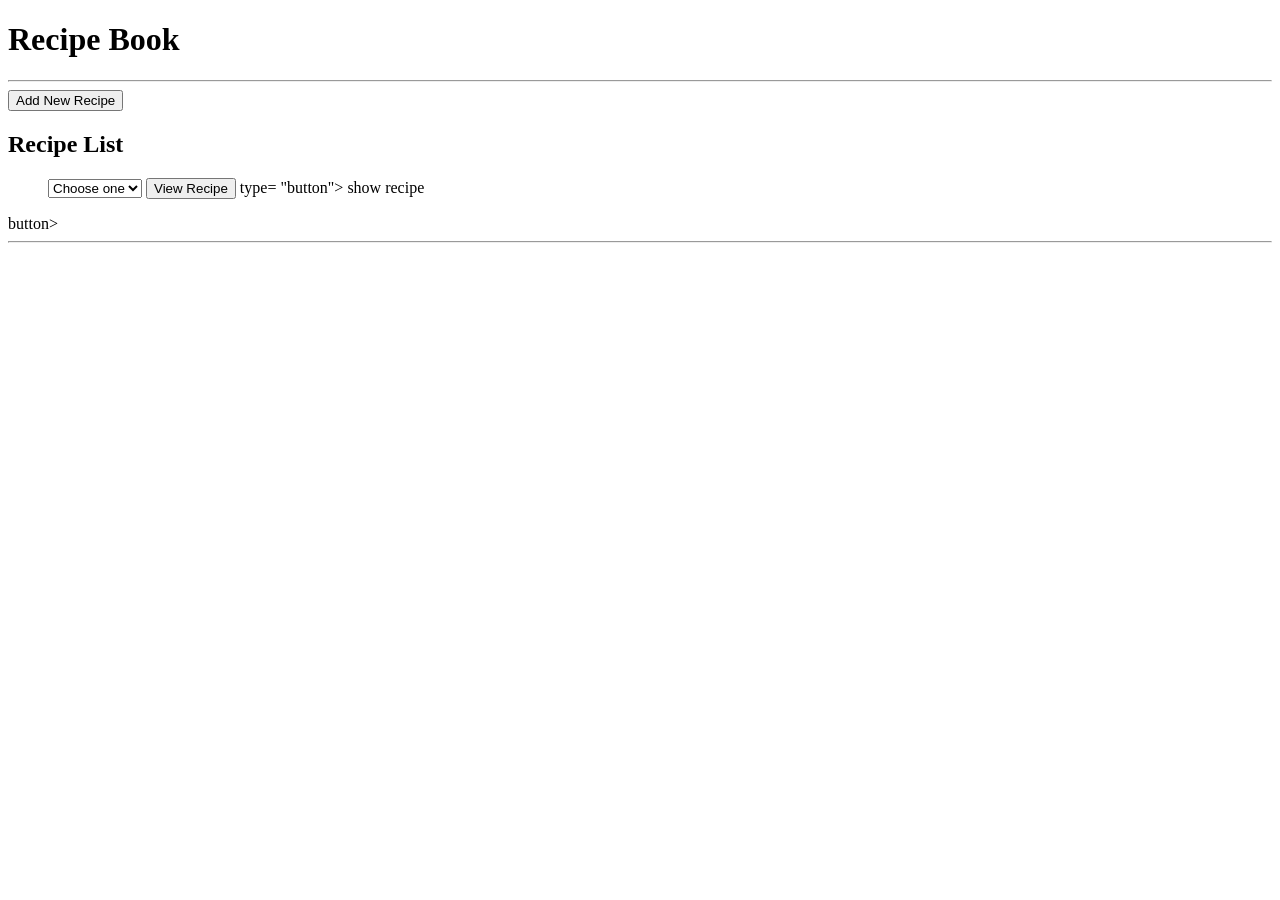
==== index.html @ f4f6f6b8 "Today I worked on the formating of the recipe. I also creted a drop down menu where I can click the " ====
<!DOCTYPE html>
<html lang="en">
<head>
    <meta charset="UTF-8">
    <meta name="viewport" content="width=device-width, initial-scale=1.0">
    <title>Recipe Book Wireframe</title>
</head>
<body>
    <header>
        <h1>Recipe Book</h1>
    </header>
    <hr>
    <main>
        <section  aria-label="add-recipe"></section>
            <button id="add-recipe-btn">Add New Recipe</button>
        </section>
        <section aria-label="recipe-list">
            <h2>Recipe List</h2>
            <ul id="recipe-list">
<select id="recipe-dropdown"> <option
     value="">Choose one</option><option
     value="Goat cheese & Arugula Salad">Salad</option><option
     value="Pasta">Pasta</option><option
     value="Soup">Soup</option><option
     value="Dessert">Dessert</option></select>
     </select>
     <button id="view-recipe-btn">View Recipe</button>
     type= "button"> show recipe</ul>button> 
     <div id = "recipe-details"></div>
     
    </main>
<hr> 
<script src="script.js"></script>
</body>
</html>
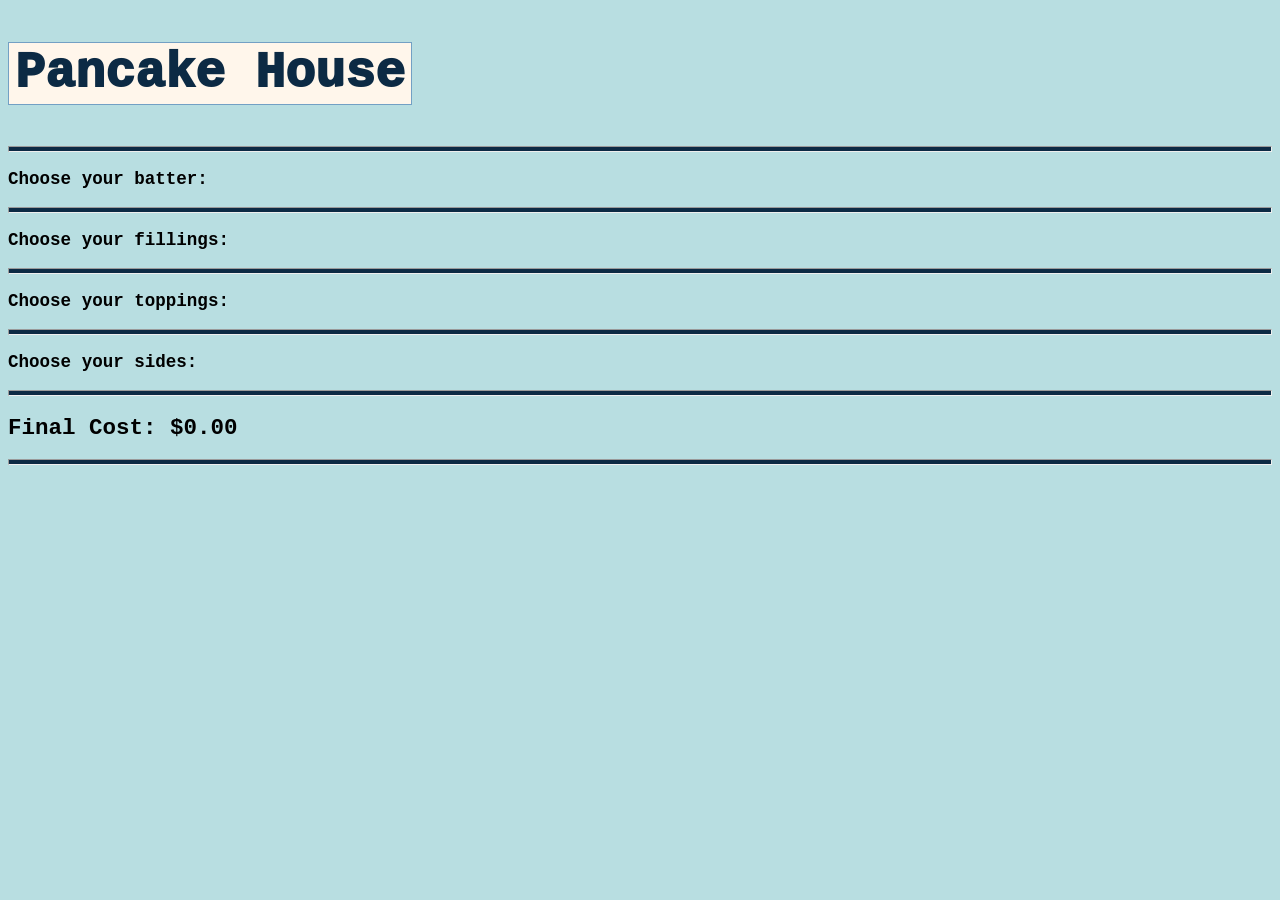
==== commit eab45091: "I edited the CSS and canged the project a little bit. My old was way too complicated and it I was st" ====
--- a/index.html
+++ b/index.html
@@ -5,30 +5,28 @@
     <meta charset="UTF-8">
     <meta name="viewport" content="width=device-width, initial-scale=1.0">
     <title>Recipe Book Wireframe</title>
+    <link rel ="stylesheet" href="styles.css">
 </head>
 <body>
     <header>
-        <h1>Recipe Book</h1>
+        <h1 class="pancake-title">Pancake House</h1>
     </header>
     <hr>
     <main>
-        <section  aria-label="add-recipe"></section>
-            <button id="add-recipe-btn">Add New Recipe</button>
+        <section  aria-label="Choose Batter:"></section>
         </section>
-        <section aria-label="recipe-list">
-            <h2>Recipe List</h2>
-            <ul id="recipe-list">
-<select id="recipe-dropdown"> <option
-     value="">Choose one</option><option
-     value="Goat cheese & Arugula Salad">Salad</option><option
-     value="Pasta">Pasta</option><option
-     value="Soup">Soup</option><option
-     value="Dessert">Dessert</option></select>
-     </select>
-     <button id="view-recipe-btn">View Recipe</button>
-     type= "button"> show recipe</ul>button> 
-     <div id = "recipe-details"></div>
-     
+        <h3>Choose your batter:</h3>
+   <hr>
+   <section aria-label="Choose fillings:"></section>
+   <h3>Choose your fillings:</h3>
+   <hr>
+   <section aria-label="Choose toppings:"></section>
+   <h3>Choose your toppings:</h3>
+   <hr>
+    <section aria-label="Choose sides:"></section>
+    <h3>Choose your sides:</h3>
+<hr>
+    <h2> Final Cost: $<span id="final-cost">0.00</span></h2>
     </main>
 <hr> 
 <script src="script.js"></script>
--- a/styles.css
+++ b/styles.css
@@ -0,0 +1,21 @@
+/* Add Global styles here */
+body {
+	background-color: rgba(115, 190, 196, 0.5);
+	font-family: 'Courier New', Courier, monospace;
+	font-size: 15px;
+}	
+
+.pancake-title {
+	font-weight : 1000;
+	font-size: 50px;
+	background-color: rgb(255, 246, 235);
+	padding: 2px 6px; 
+	color: rgb(12, 42, 68);
+	border: rgb(115, 160, 196) 1px solid;
+	display: inline-block;
+}
+
+hr{ 
+	height: 4px; 
+	background-color: rgb(12, 42, 68); 
+}
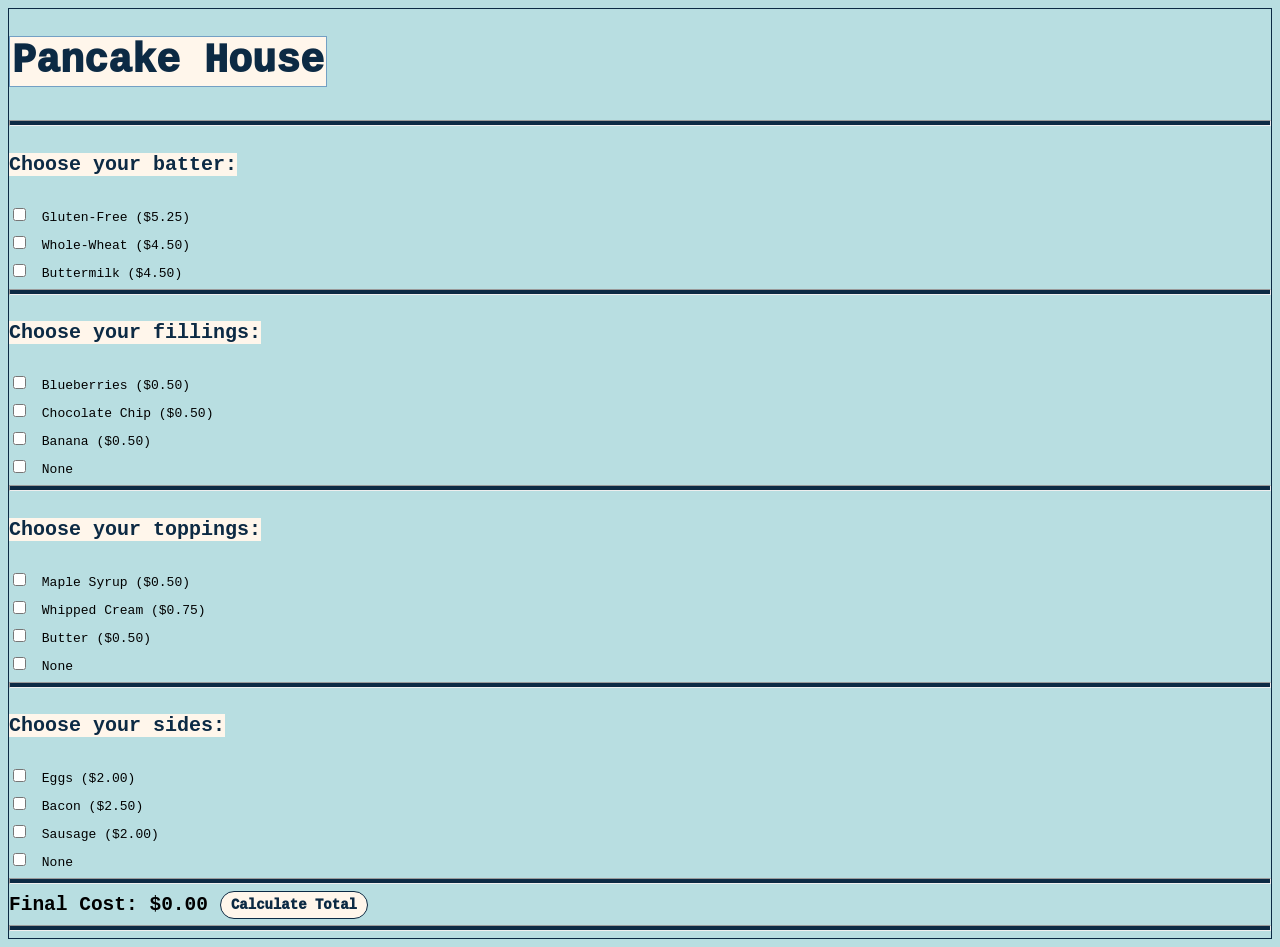
==== commit 16884e4b: "added event listner in the javascript. I also finalized the buttons. I created a basic outline for j" ====
--- a/index.html
+++ b/index.html
@@ -13,22 +13,92 @@
     </header>
     <hr>
     <main>
-        <section  aria-label="Choose Batter:"></section>
-        </section>
-        <h3>Choose your batter:</h3>
+    <section aria-label="Choose your batter:"></section>
+    <h3>Choose your batter:</h3>
+    <div class="checkbox-list">
+            <label>
+                <input type="checkbox" id="gluten-free" name="gluten-free ($5.23)" value="Gluten-Free">
+                Gluten-Free ($5.25)
+            </label>
+            <label>
+                <input type="checkbox" id="whole-wheat" name="whole-wheat ($4.50)" value="Whole-Wheat">
+                Whole-Wheat ($4.50)
+            </label>
+            <label>
+                <input type="checkbox" id="buttermilk" name="buttermilk ($4.50)" value="Buttermilk">
+                Buttermilk ($4.50)
+            </label>
+        </div>
    <hr>
    <section aria-label="Choose fillings:"></section>
    <h3>Choose your fillings:</h3>
+   <div class="checkbox-list">
+            <label>
+                <input type="checkbox" id="blueberries" name="blueberries ($0.50)" value="Blueberries">
+                Blueberries ($0.50)
+            </label>
+            <label>
+                <input type="checkbox" id="chocolate-chip" name="chocolate-chip ($0.50)" value="Chocolate Chip">
+                Chocolate Chip ($0.50)
+            </label>
+            <label>
+                <input type="checkbox" id="banana" name="banana ($0.50)" value="Banana">
+                Banana ($0.50)
+            </label>
+              <label>
+                <input type="checkbox" id="none" name="none" value="None">
+                None
+            </label>
+        </div>
    <hr>
    <section aria-label="Choose toppings:"></section>
    <h3>Choose your toppings:</h3>
+      <div class="checkbox-list">
+            <label>
+                <input type="checkbox" id="maple-syrup" name="maple-syrup ($0.50)" value="Maple Syrup">
+                Maple Syrup ($0.50)
+            </label>
+            <label>
+                <input type="checkbox" id="whipped-cream" name="whipped-cream ($0.75)" value="Whipped Cream">
+                Whipped Cream ($0.75)
+            </label>
+            <label>
+                <input type="checkbox" id="butter" name="butter ($0.50)" value="Butter">
+                Butter ($0.50)
+            </label>
+              <label>
+                <input type="checkbox" id="none" name="none" value="None">
+                None
+            </label>
+        </div>
    <hr>
     <section aria-label="Choose sides:"></section>
     <h3>Choose your sides:</h3>
-<hr>
-    <h2> Final Cost: $<span id="final-cost">0.00</span></h2>
+    <div class="checkbox-list">
+            <label>
+                <input type="checkbox" id="eggs" name="eggs ($2.00)" value="Eggs">
+                Eggs ($2.00)
+            </label>
+            <label>
+                <input type="checkbox" id="bacon" name="bacon ($2.50)" value="Bacon">
+                Bacon ($2.50)
+            </label>
+            <label>
+                <input type="checkbox" id="sausage" name="sausage ($2.00)" value="Sausage">
+                Sausage ($2.00)
+            </label>
+              <label>
+                <input type="checkbox" id="none" name="none" value="None">
+                None
+            </label>
+    </div>
+    <hr>
+    <div class="total-row">
+        <h2>Final Cost: $<span id="final-cost">0.00</span></h2>
+        <button id="btnCalc" type="button">Calculate Total</button>
+    </div>
+    <hr>
     </main>
-<hr> 
-<script src="script.js"></script>
+    <script src="script.js"></script>
 </body>
 </html>
--- a/styles.css
+++ b/styles.css
@@ -1,21 +1,76 @@
 /* Add Global styles here */
+
 body {
+	border-color: rgb(12, 42, 68);
+	border-width: 1px;
+	border-style: solid;
 	background-color: rgba(115, 190, 196, 0.5);
 	font-family: 'Courier New', Courier, monospace;
-	font-size: 15px;
+	font-size: 13px;
 }	
 
 .pancake-title {
 	font-weight : 1000;
-	font-size: 50px;
+	font-size: 40px;	
 	background-color: rgb(255, 246, 235);
-	padding: 2px 6px; 
+	padding: 2px 2px; 
 	color: rgb(12, 42, 68);
 	border: rgb(115, 160, 196) 1px solid;
 	display: inline-block;
 }
 
+h3 {
+	color: rgb(12, 42, 68);
+	font-size: 20px;
+	background-color: rgb(255, 246, 235);
+	padding: 2px 6x;
+	display: inline-block;
+}
+
+.checkbox-list {
+	margin-top: 9px;
+}
+
+.checkbox-list label {
+	display: block;
+	margin-bottom: 8px;
+}
+
+.checkbox-list input {
+	margin-right: 8px;
+}
+
+.total-row {
+	display: flex;
+	align-items: center;
+	gap: 12px;
+	flex-wrap: wrap;
+}
+
+.total-row h2 {
+	margin: 0;
+}
+
 hr{ 
 	height: 4px; 
 	background-color: rgb(12, 42, 68); 
-}+}
+
+#btnCalc {
+	background-color: rgb(255, 246, 235);
+	color: rgb(12, 42, 68);
+	border: 1px solid rgb(12, 42, 68);
+	padding:5px 10px;
+	border-radius: 20px;
+	font-size: 14px;
+	cursor: pointer;
+	font-family: 'Courier New', Courier, monospace;
+	font-weight: 1000;
+	transition: transform 0.08s ease, background-color 0.08s ease, color 0.08s ease;
+}
+
+#btnCalc:active {
+	background-color: rgb(12, 42, 68);
+	color: rgb(255, 246, 235);
+	transform: translateY(2px);
+}	
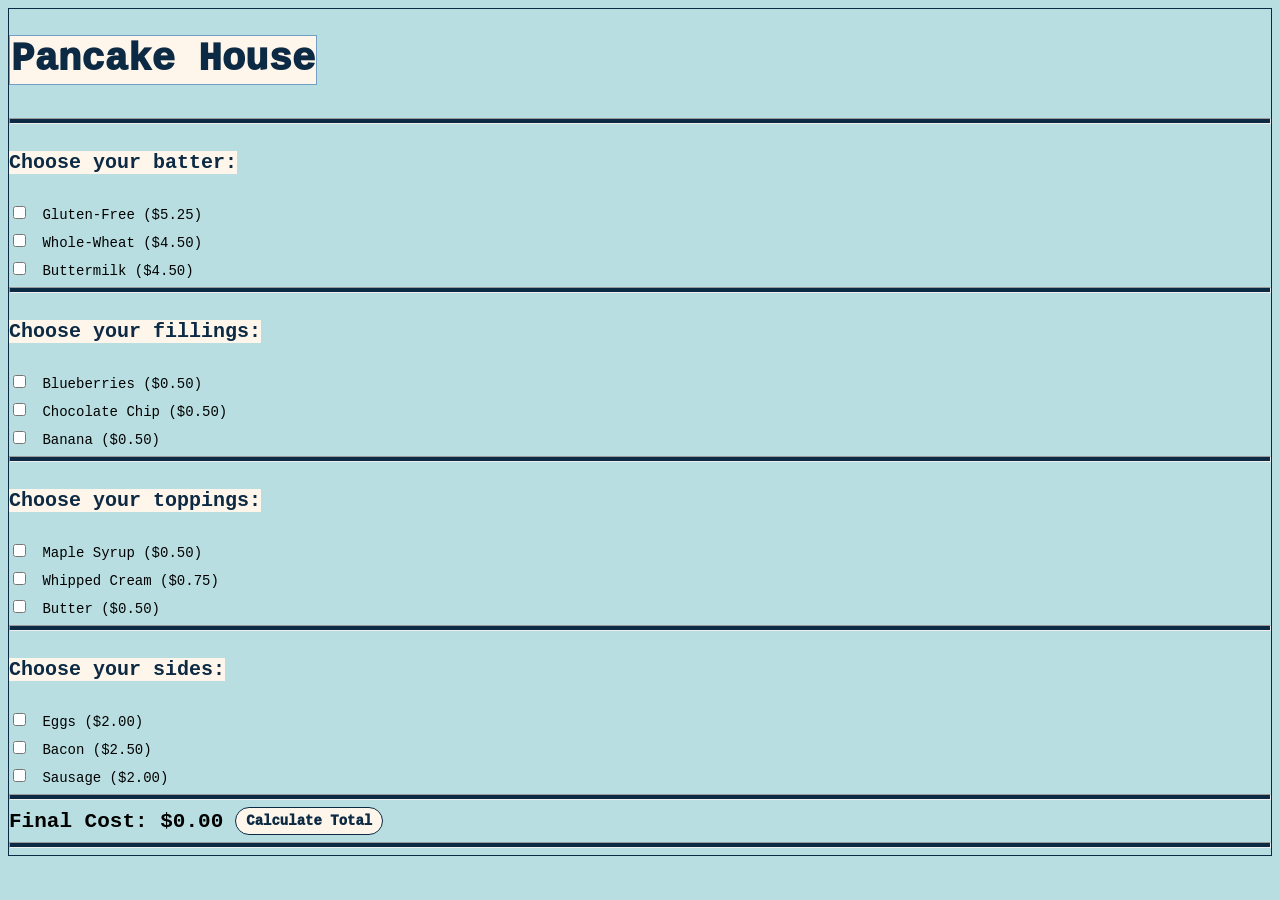
==== commit aef4b564: "I worked on my javascript alot! I included a list, a parameter, a function, and connected by buttons" ====
--- a/index.html
+++ b/index.html
@@ -13,85 +13,77 @@
     </header>
     <hr>
     <main>
-    <section aria-label="Choose your batter:"></section>
+    <section aria-label="Choose your batter:">
     <h3>Choose your batter:</h3>
     <div class="checkbox-list">
             <label>
-                <input type="checkbox" id="gluten-free" name="gluten-free ($5.23)" value="Gluten-Free">
+                <input type="checkbox" id="gluten-free" value="Gluten-Free">
                 Gluten-Free ($5.25)
             </label>
             <label>
-                <input type="checkbox" id="whole-wheat" name="whole-wheat ($4.50)" value="Whole-Wheat">
+                <input type="checkbox" id="whole-wheat" value="Whole-Wheat">
                 Whole-Wheat ($4.50)
             </label>
             <label>
-                <input type="checkbox" id="buttermilk" name="buttermilk ($4.50)" value="Buttermilk">
+                <input type="checkbox" id="buttermilk" value="Buttermilk">
                 Buttermilk ($4.50)
             </label>
         </div>
+    </section>
    <hr>
-   <section aria-label="Choose fillings:"></section>
+   <section aria-label="Choose fillings:">
    <h3>Choose your fillings:</h3>
    <div class="checkbox-list">
             <label>
-                <input type="checkbox" id="blueberries" name="blueberries ($0.50)" value="Blueberries">
+                <input type="checkbox" id="blueberries" value="Blueberries">
                 Blueberries ($0.50)
             </label>
             <label>
-                <input type="checkbox" id="chocolate-chip" name="chocolate-chip ($0.50)" value="Chocolate Chip">
+                <input type="checkbox" id="chocolate-chip" value="Chocolate Chip">
                 Chocolate Chip ($0.50)
             </label>
             <label>
-                <input type="checkbox" id="banana" name="banana ($0.50)" value="Banana">
+                <input type="checkbox" id="banana" value="Banana">
                 Banana ($0.50)
             </label>
-              <label>
-                <input type="checkbox" id="none" name="none" value="None">
-                None
-            </label>
         </div>
+        </section>
    <hr>
-   <section aria-label="Choose toppings:"></section>
+   <section aria-label="Choose toppings:">
    <h3>Choose your toppings:</h3>
       <div class="checkbox-list">
             <label>
-                <input type="checkbox" id="maple-syrup" name="maple-syrup ($0.50)" value="Maple Syrup">
+                <input type="checkbox" id="maple-syrup" value="Maple Syrup">
                 Maple Syrup ($0.50)
             </label>
             <label>
-                <input type="checkbox" id="whipped-cream" name="whipped-cream ($0.75)" value="Whipped Cream">
+                <input type="checkbox" id="whipped-cream" value="Whipped Cream">
                 Whipped Cream ($0.75)
             </label>
             <label>
-                <input type="checkbox" id="butter" name="butter ($0.50)" value="Butter">
+                <input type="checkbox" id="butter" value="Butter">
                 Butter ($0.50)
             </label>
-              <label>
-                <input type="checkbox" id="none" name="none" value="None">
-                None
-            </label>
         </div>
+        </section>
    <hr>
-    <section aria-label="Choose sides:"></section>
+    <section aria-label="Choose sides:">
     <h3>Choose your sides:</h3>
     <div class="checkbox-list">
             <label>
-                <input type="checkbox" id="eggs" name="eggs ($2.00)" value="Eggs">
+                <input type="checkbox" id="eggs" value="Eggs">
                 Eggs ($2.00)
             </label>
             <label>
-                <input type="checkbox" id="bacon" name="bacon ($2.50)" value="Bacon">
+                <input type="checkbox" id="bacon" value="Bacon">
                 Bacon ($2.50)
             </label>
             <label>
-                <input type="checkbox" id="sausage" name="sausage ($2.00)" value="Sausage">
+                <input type="checkbox" id="sausage" value="Sausage">
                 Sausage ($2.00)
             </label>
-              <label>
-                <input type="checkbox" id="none" name="none" value="None">
-                None
-            </label>
     </div>
+    </section>
     <hr>
     <div class="total-row">
         <h2>Final Cost: $<span id="final-cost">0.00</span></h2>
--- a/styles.css
+++ b/styles.css
@@ -6,14 +6,14 @@
 	border-style: solid;
 	background-color: rgba(115, 190, 196, 0.5);
 	font-family: 'Courier New', Courier, monospace;
-	font-size: 13px;
+	font-size: 14px;
 }	
 
 .pancake-title {
 	font-weight : 1000;
-	font-size: 40px;	
+	font-size: 39px;	
 	background-color: rgb(255, 246, 235);
-	padding: 2px 2px; 
+	padding: 2px 1px; 
 	color: rgb(12, 42, 68);
 	border: rgb(115, 160, 196) 1px solid;
 	display: inline-block;
@@ -54,6 +54,7 @@
 hr{ 
 	height: 4px; 
 	background-color: rgb(12, 42, 68); 
+
 }
 
 #btnCalc {
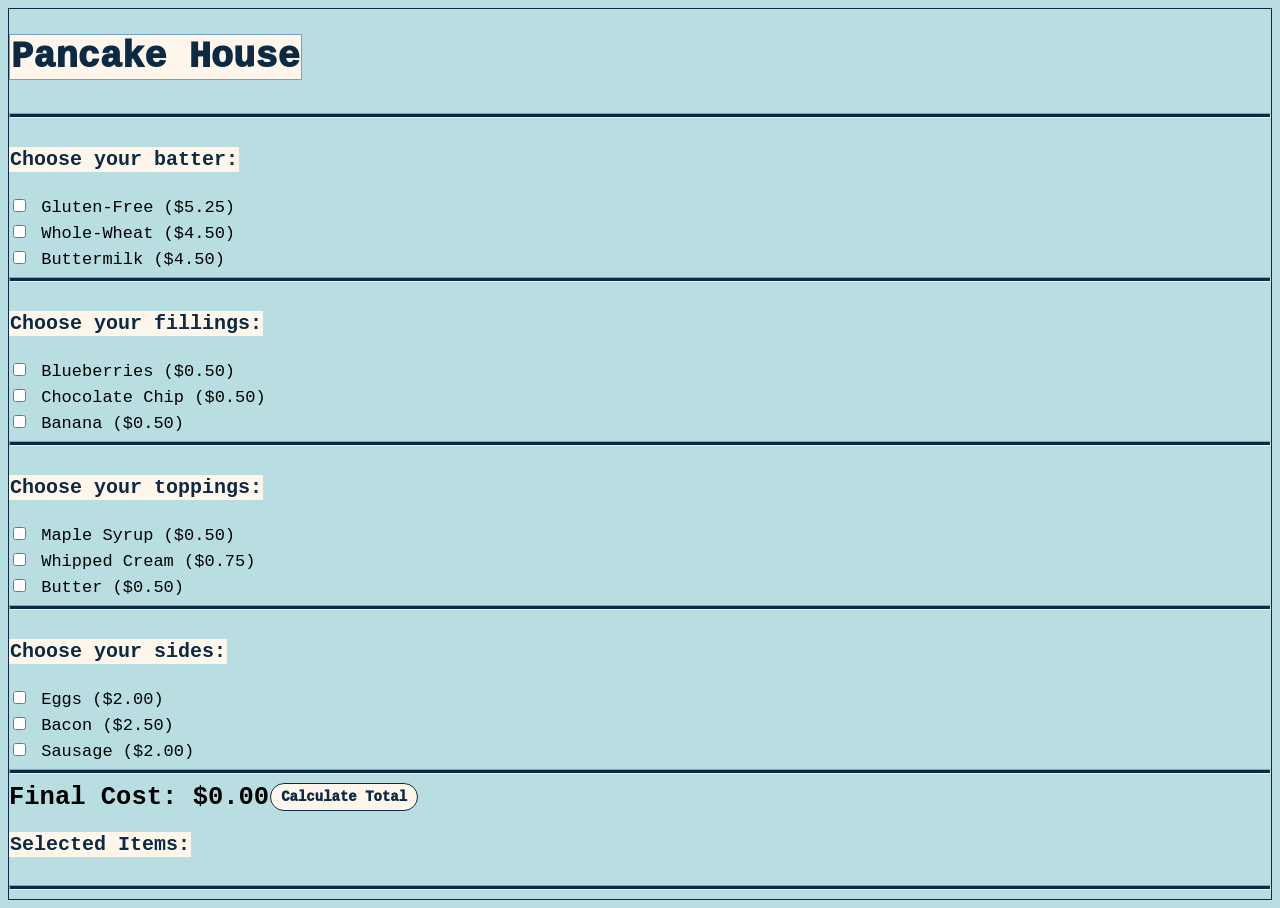
==== commit 482efba8: "I finalized the javascript code. I made many small changes to help increase functionality and to wor" ====
--- a/index.html
+++ b/index.html
@@ -89,6 +89,9 @@
         <h2>Final Cost: $<span id="final-cost">0.00</span></h2>
         <button id="btnCalc" type="button">Calculate Total</button>
     </div>
+    <div class="selected-items">
+        <h3>Selected Items: <span id="selected-items"></span></h3>
+    </div>
     <hr>
     </main>
     <script src="script.js"></script>
--- a/styles.css
+++ b/styles.css
@@ -6,14 +6,14 @@
 	border-style: solid;
 	background-color: rgba(115, 190, 196, 0.5);
 	font-family: 'Courier New', Courier, monospace;
-	font-size: 14px;
+	font-size: 17px;
 }	
 
 .pancake-title {
 	font-weight : 1000;
-	font-size: 39px;	
+	font-size: 37px;	
 	background-color: rgb(255, 246, 235);
-	padding: 2px 1px; 
+	padding: 1px 1px; 
 	color: rgb(12, 42, 68);
 	border: rgb(115, 160, 196) 1px solid;
 	display: inline-block;
@@ -23,27 +23,27 @@
 	color: rgb(12, 42, 68);
 	font-size: 20px;
 	background-color: rgb(255, 246, 235);
-	padding: 2px 6x;
+	padding: 1px 1px;
 	display: inline-block;
 }
 
 .checkbox-list {
-	margin-top: 9px;
+	margin-top: 4px;
 }
 
 .checkbox-list label {
 	display: block;
-	margin-bottom: 8px;
+	margin-bottom: 5px;
 }
 
 .checkbox-list input {
-	margin-right: 8px;
+	margin-right: 5px;
 }
 
 .total-row {
 	display: flex;
 	align-items: center;
-	gap: 12px;
+	gap: 1px;
 	flex-wrap: wrap;
 }
 
@@ -52,7 +52,7 @@
 }
 
 hr{ 
-	height: 4px; 
+	height: 3px; 
 	background-color: rgb(12, 42, 68); 
 
 }
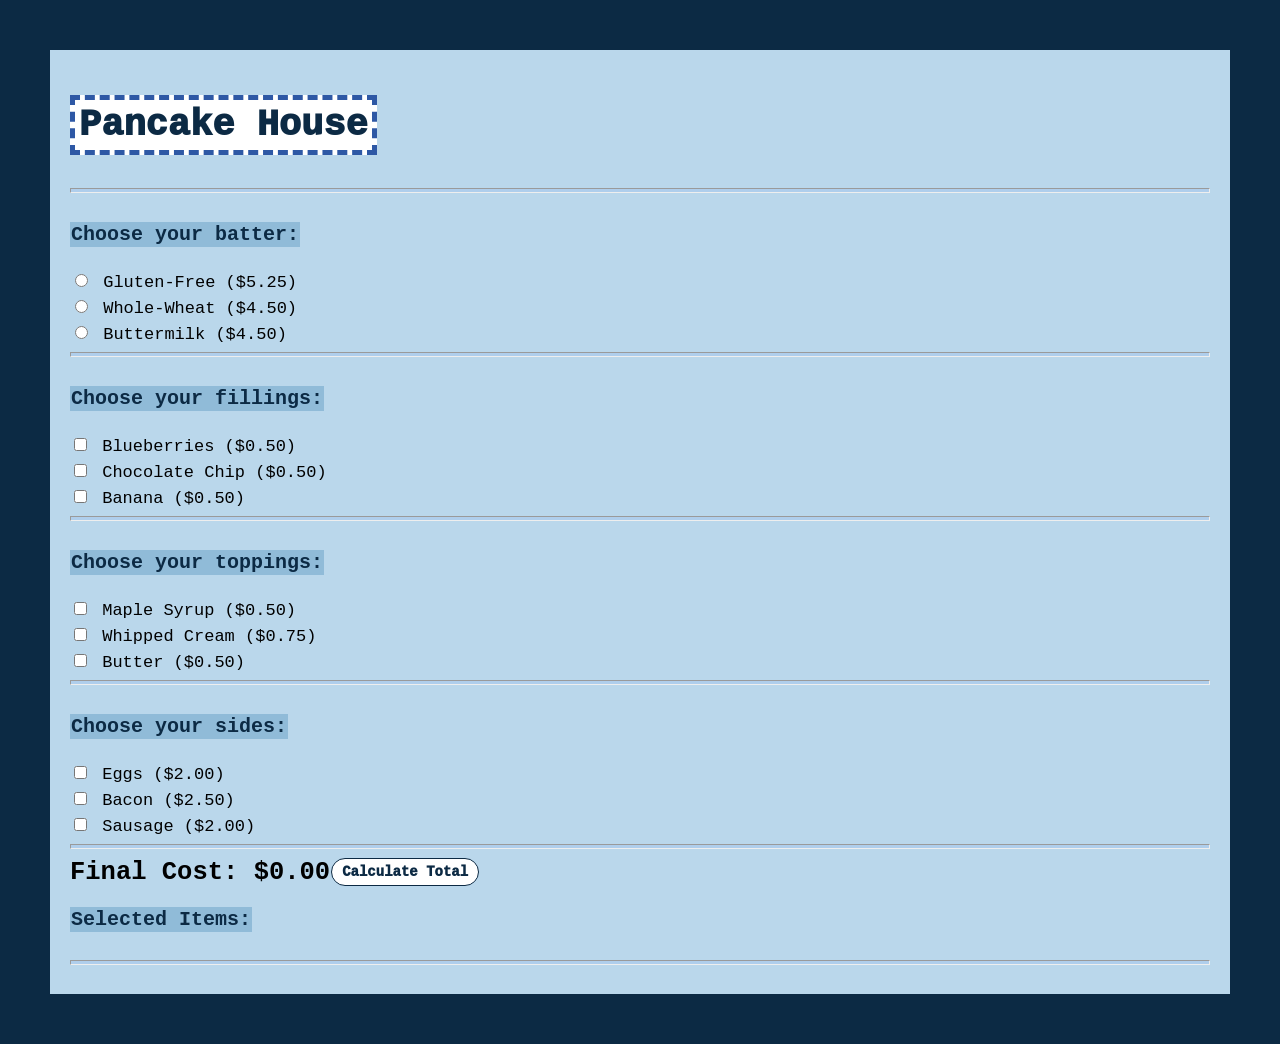
==== commit 1bf604ec: "I addede CSS for the pink, green, and blue options, aswell as the intro slide. I more seamlessly int" ====
--- a/index.html
+++ b/index.html
@@ -5,7 +5,7 @@
     <meta charset="UTF-8">
     <meta name="viewport" content="width=device-width, initial-scale=1.0">
     <title>Recipe Book Wireframe</title>
-    <link rel ="stylesheet" href="styles.css">
+    <link id="theme-stylesheet" rel="stylesheet" href="styles-blue.css">
 </head>
 <body>
     <header>
@@ -15,17 +15,17 @@
     <main>
     <section aria-label="Choose your batter:">
     <h3>Choose your batter:</h3>
-    <div class="checkbox-list">
+    <div class="single-select-list">
             <label>
-                <input type="checkbox" id="gluten-free" value="Gluten-Free">
+                <input type="radio" name="batter" id="gluten-free" value="Gluten-Free">
                 Gluten-Free ($5.25)
             </label>
             <label>
-                <input type="checkbox" id="whole-wheat" value="Whole-Wheat">
+                <input type="radio" name="batter" id="whole-wheat" value="Whole-Wheat">
                 Whole-Wheat ($4.50)
             </label>
             <label>
-                <input type="checkbox" id="buttermilk" value="Buttermilk">
+                <input type="radio" name="batter" id="buttermilk" value="Buttermilk">
                 Buttermilk ($4.50)
             </label>
         </div>
--- a/styles-blue.css
+++ b/styles-blue.css
@@ -0,0 +1,94 @@
+body {
+	border-color: rgb(12, 42, 68);
+	border-width: 50px;
+	border-style: solid;
+	background-color: rgba(118, 177, 216, 0.5);
+    padding: 20px;
+    margin: auto;
+	font-family: 'Courier New', Courier, monospace;
+	font-size: 17px;
+}	
+
+.pancake-title {
+	font-weight : 1000;
+	font-size: 37px;	
+	background-color: rgb(255, 255, 255);
+	padding: 4px 4px; 
+	color: rgb(12, 42, 68);
+	border: rgb(46, 88, 165) 5px dashed;
+	display: inline-block;
+
+}
+	h3 {
+	color: rgb(12, 42, 68);
+	font-size: 20px;
+	background-color: rgb(144, 187, 216);
+	padding: 1px 1px;
+	display: inline-block;
+}
+
+.checkbox-list {
+	margin-top: 4px;
+}
+
+.checkbox-list label {
+	display: block;
+	margin-bottom: 5px;
+}
+
+.checkbox-list input {
+	margin-right: 5px;
+}
+
+.single-select-list {
+	margin-top: 4px;
+}
+
+.single-select-list label {
+	display: block;
+	margin-bottom: 5px;
+}
+
+.single-select-list input {
+	margin-right: 5px;
+}
+
+.radio-list {
+    margin-top: 4px;
+    display: block;
+}
+.total-row {
+	display: flex;
+	align-items: center;
+	gap: 1px;
+	flex-wrap: wrap;
+}
+
+.total-row h2 {
+	margin: 0;
+}
+
+hr{ 
+	height: 3px; 
+	background-color: rgba(100, 149, 237, 0.13); 
+
+}
+
+#btnCalc {
+	background-color: rgb(255, 255, 255);
+	color: rgb(12, 42, 68);
+	border: 1px solid rgb(12, 42, 68);
+	padding:5px 10px;
+	border-radius: 20px;
+	font-size: 14px;
+	cursor: pointer;
+	font-family: 'Courier New', Courier, monospace;
+	font-weight: 1000;
+	transition: transform 0.08s ease, background-color 0.08s ease, color 0.08s ease;
+}
+
+#btnCalc:active {
+	background-color: rgb(12, 42, 68);
+	color: rgb(255, 246, 235);
+	transform: translateY(2px);
+}	
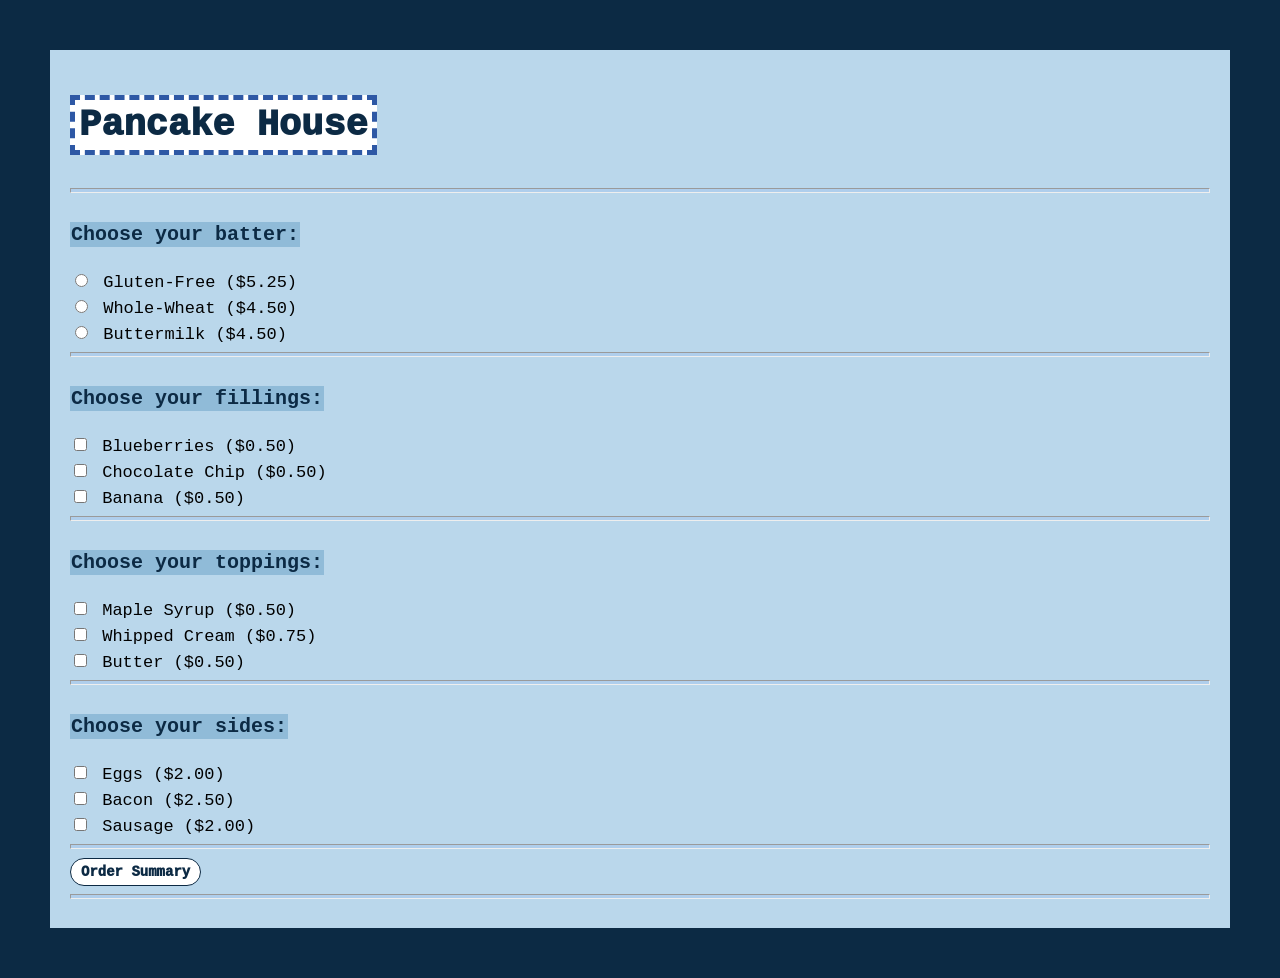
==== commit a58418e8: "I connected the exit.html to the others. I also fixed a few bugs. exit.html was also expanded upon." ====
--- a/index.html
+++ b/index.html
@@ -85,13 +85,7 @@
     </div>
     </section>
     <hr>
-    <div class="total-row">
-        <h2>Final Cost: $<span id="final-cost">0.00</span></h2>
-        <button id="btnCalc" type="button">Calculate Total</button>
-    </div>
-    <div class="selected-items">
-        <h3>Selected Items: <span id="selected-items"></span></h3>
-    </div>
+            <button id="btnCalc" type="button">Order Summary</button>
     <hr>
     </main>
     <script src="script.js"></script>
